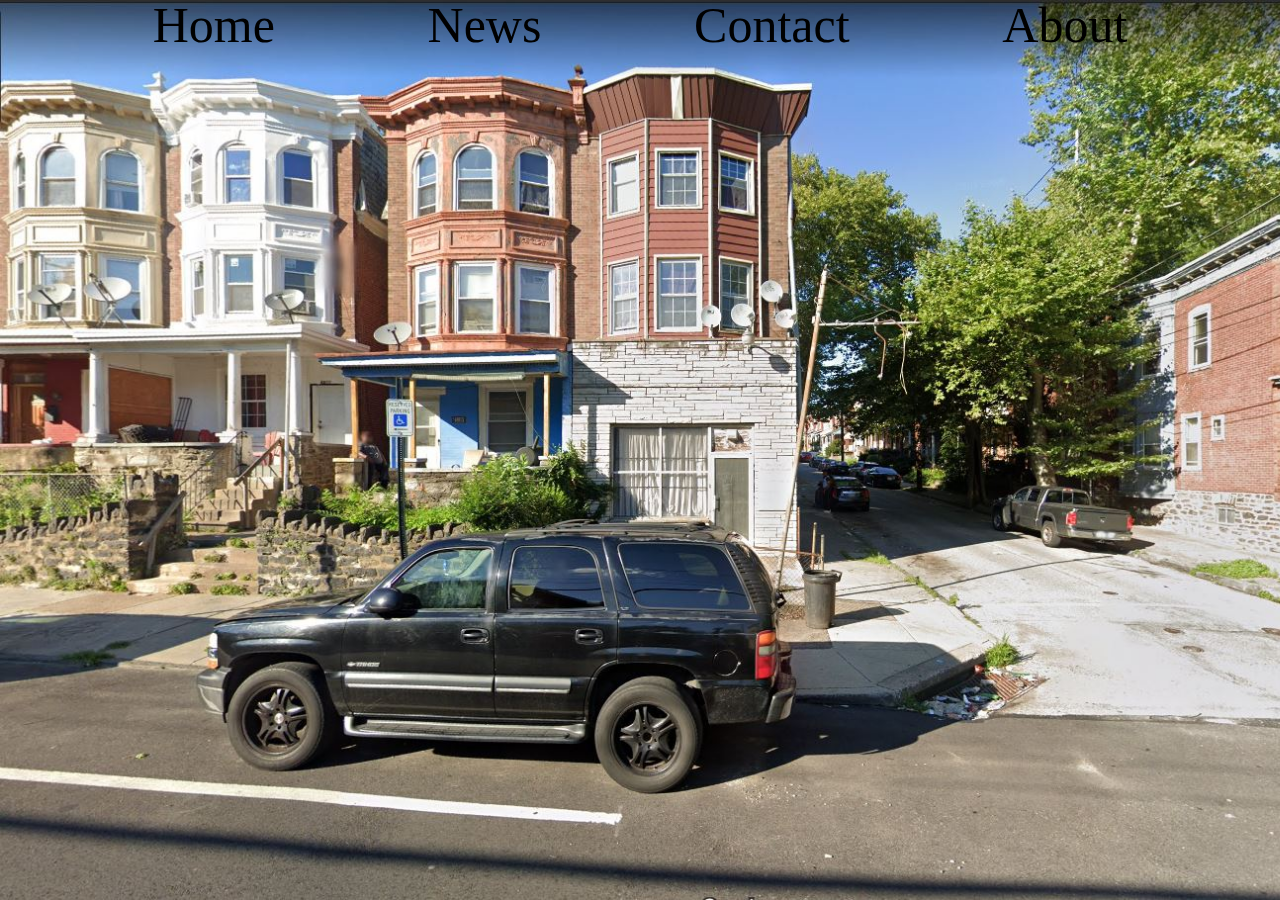
==== index.html @ 8bd296ce "init" ====
<!DOCTYPE html>
<html lang="en">
<head>
    <meta charset="UTF-8">
    <meta name="viewport" content="width=device-width, initial-scale=1.0">
    <title>Document</title>
    <link rel="stylesheet" type="text/css" href="reset.css">
    <link rel="stylesheet" type="text/css" href="index.css">
</head>
<body id='#'>
    <div class='main'>
        <ul class="nav">
            <li class="nav=item"><a href="default.asp">Home</a></li>
            <li class="nav=item"><a href="news.asp">News</a></li>
            <li class="nav=item"><a href="contact.asp">Contact</a></li>
            <li class="nav=item"><a href="about.asp">About</a></li>
          </ul>


    </div>
</body>
</html>
---- index.css ----
body{
    width: 100vw;
    height: 100vh;
    background-image: url('/chu.JPG');
    background-size: cover;
}

.main{
    width: 100vw;
    height: 100vh;
    background-image: url('/chu.JPG');
    background-size: cover;
}

.nav{
    display: flex;
    flex-direction: row;
    width: 100vw;
    font-size: 50px;
    color: black;
    justify-content: space-evenly;
}

.nav a{
    text-decoration: none;
    color: black;
}

.nav-item{

}
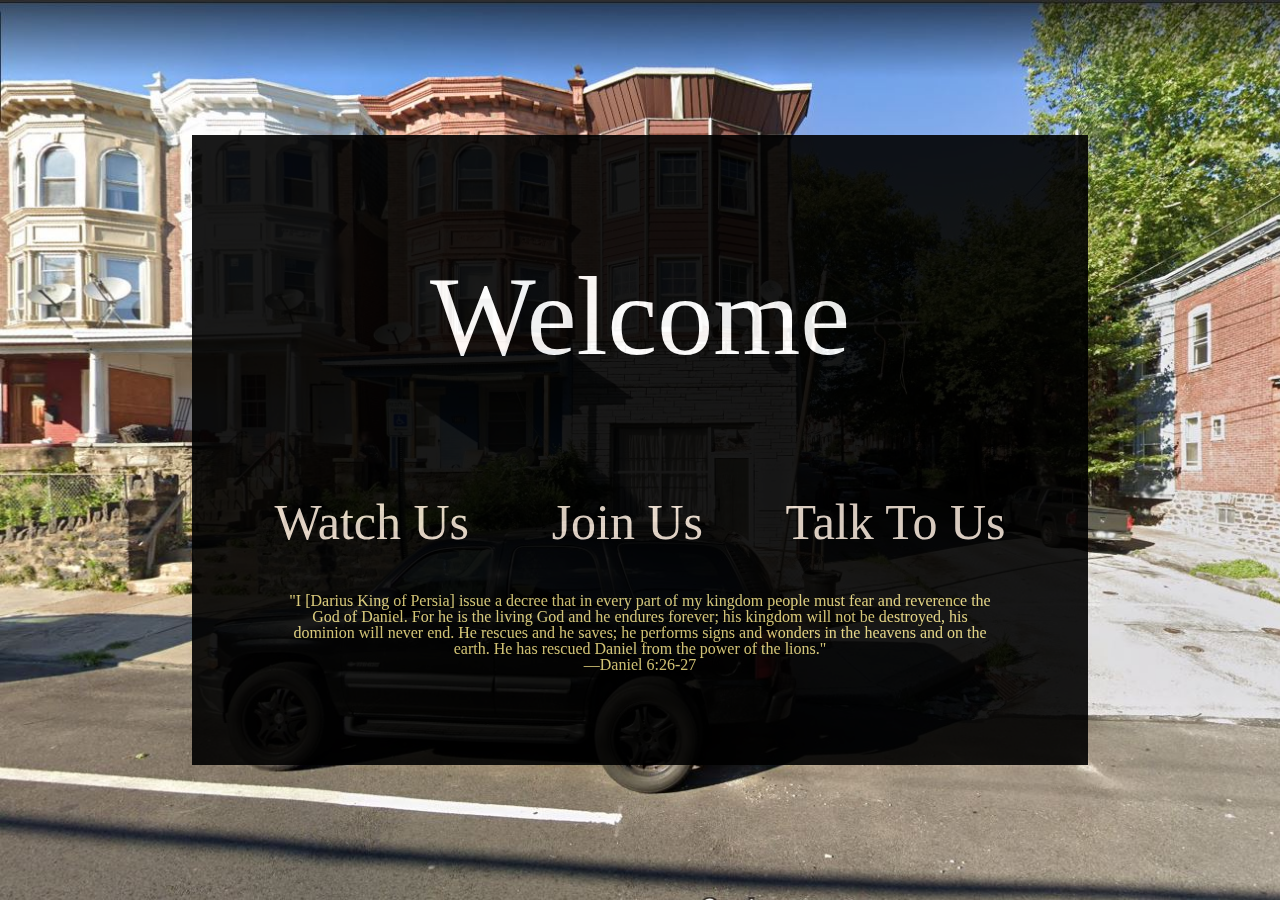
==== commit 813a9639: "adding pages" ====
--- a/index.html
+++ b/index.html
@@ -8,13 +8,21 @@
     <link rel="stylesheet" type="text/css" href="index.css">
 </head>
 <body id='#'>
-    <div class='main'>
-        <ul class="nav">
-            <li class="nav=item"><a href="default.asp">Home</a></li>
-            <li class="nav=item"><a href="news.asp">News</a></li>
-            <li class="nav=item"><a href="contact.asp">Contact</a></li>
-            <li class="nav=item"><a href="about.asp">About</a></li>
+    <div class='main-landing'>
+        <div class="jumbotron">
+            <h1 class="text">Welcome</h1>
+        </div>
+        <ul class="nav nav-landing">
+            <li class="nav=item"><a href="./watch.html">Watch Us</a></li>
+            <li class="nav=item"><a href="./location.html">Join Us</a></li>
+            <li class="nav=item"><a href="./about.html">Talk To Us</a></li>
+            <!-- <li class="nav=item"><a href="#">Help Us</a></li> -->
           </ul>
+
+          <div class="vod">
+            <p class="text">"I [Darius King of Persia] issue a decree that in every part of my kingdom people must fear and reverence the God of Daniel. For he is the living God and he endures forever; his kingdom will not be destroyed, his dominion will never end. He rescues and he saves; he performs signs and wonders in the heavens and on the earth. He has rescued Daniel from the power of the lions."</p>
+            <h3 class="passage">—Daniel 6:26-27</h  3>
+          </div>
 
 
     </div>
--- a/index.css
+++ b/index.css
@@ -3,29 +3,63 @@
     height: 100vh;
     background-image: url('/chu.JPG');
     background-size: cover;
+    filter: grayscale(60%);
+    display: flex;
+    justify-content: center;
+    align-items: center;
 }
 
-.main{
-    width: 100vw;
-    height: 100vh;
-    background-image: url('/chu.JPG');
-    background-size: cover;
+
+.main-landing{
+    width: 70vw;
+    height: 70vh;
+    /* background-image: url('/chu.JPG');
+    background-size: cover; */
+    background: black;
+    opacity: .9;
+    background-size: 5px;
+    display: flex;
+    justify-content: space-evenly;
+    flex-direction: column;
+    align-items: center;
 }
 
+.jumbotron{
+    width: 100%;
+    height: 30vh;
+    display: flex;
+    justify-content: center;
+    align-items: center;
+    font-size: 7rem;
+    color: white;
+    opacity: 1;
+    text-decoration: double;
+    text-decoration-thickness: 90%;
+    text-decoration-color: black;
+}
 .nav{
     display: flex;
     flex-direction: row;
-    width: 100vw;
+    width: 70vw;
     font-size: 50px;
     color: black;
     justify-content: space-evenly;
+    background: black
+    opacity: 1;
 }
 
 .nav a{
     text-decoration: none;
-    color: black;
+    color: peachpuff;
 }
 
-.nav-item{
+/* .nav-item{
 
-}+} */
+
+.vod{
+    color: gold;
+    height: 20%;
+    width: 80%;
+    text-align: center;
+}
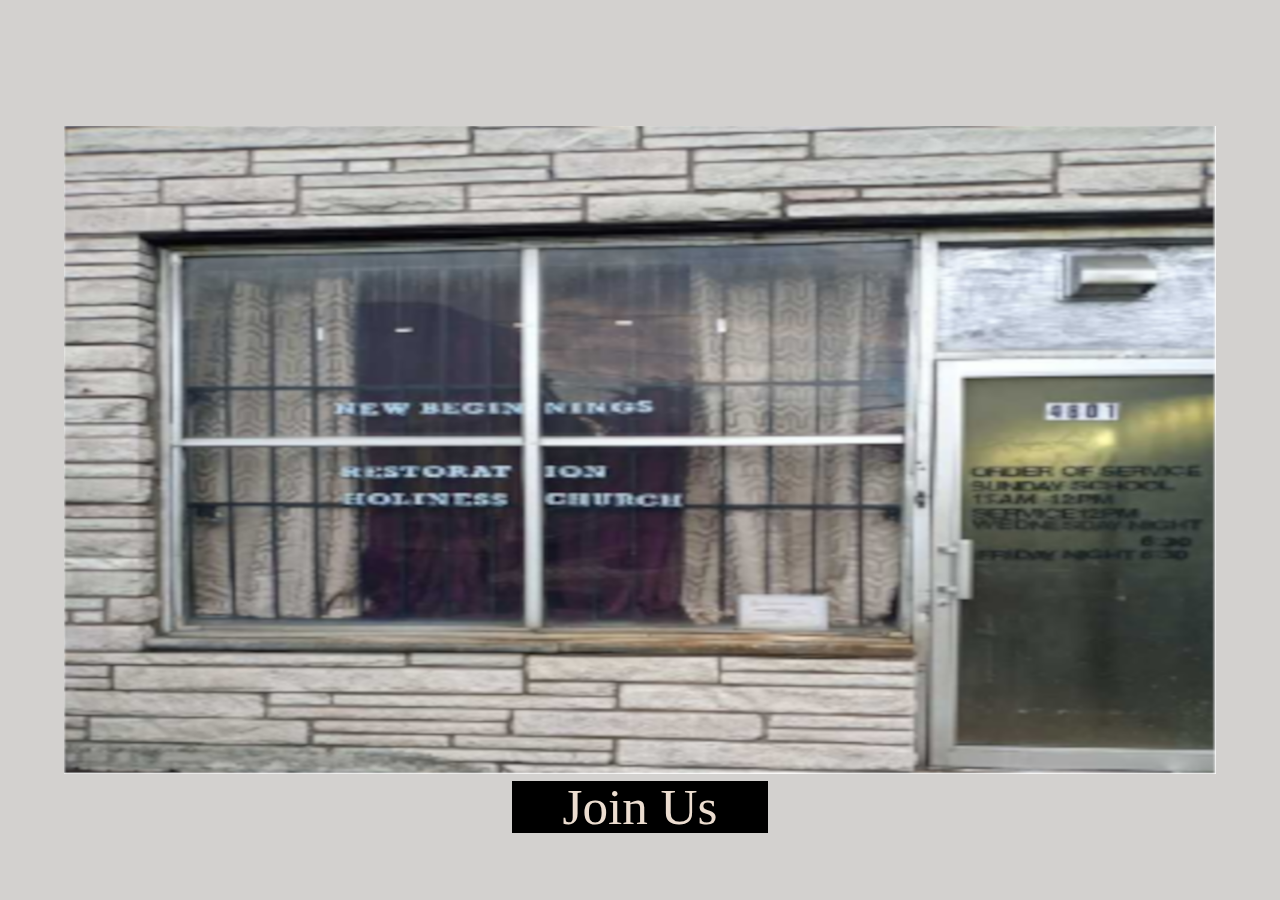
==== commit 5e987fc7: "multi page responsiveness" ====
--- a/index.html
+++ b/index.html
@@ -6,23 +6,21 @@
     <title>Document</title>
     <link rel="stylesheet" type="text/css" href="reset.css">
     <link rel="stylesheet" type="text/css" href="index.css">
+    <!-- <link rel="stylesheet" type="text/css" href="home.css"> -->
 </head>
 <body id='#'>
     <div class='main-landing'>
-        <div class="jumbotron">
+        <!-- <div class="jumbotron">
             <h1 class="text">Welcome</h1>
-        </div>
+        </div> -->
         <ul class="nav nav-landing">
-            <li class="nav=item"><a href="./watch.html">Watch Us</a></li>
-            <li class="nav=item"><a href="./location.html">Join Us</a></li>
-            <li class="nav=item"><a href="./about.html">Talk To Us</a></li>
+            <!-- <li class="nav=item"><a href="./watch.html">Watch Us</a></li> -->
+            <li class="nav=item"><a href="./home.html">Join Us</a></li>
+            <!-- <li class="nav=item"><a href="./about.html">Talk To Us</a></li> -->
             <!-- <li class="nav=item"><a href="#">Help Us</a></li> -->
           </ul>
 
-          <div class="vod">
-            <p class="text">"I [Darius King of Persia] issue a decree that in every part of my kingdom people must fear and reverence the God of Daniel. For he is the living God and he endures forever; his kingdom will not be destroyed, his dominion will never end. He rescues and he saves; he performs signs and wonders in the heavens and on the earth. He has rescued Daniel from the power of the lions."</p>
-            <h3 class="passage">—Daniel 6:26-27</h  3>
-          </div>
+         
 
 
     </div>
--- a/index.css
+++ b/index.css
@@ -1,51 +1,57 @@
 body{
     width: 100vw;
     height: 100vh;
-    background-image: url('/chu.JPG');
-    background-size: cover;
+    background-image: url('./c2.png');
+    /* background-size: 100vw 100vh; */
+    /* background-size: contain; */
+    background-position: center;
+    background-size: 90%;
+    background-repeat: no-repeat;
+    background-color: rgb(211, 209, 207);
+    /* background: center; */
     filter: grayscale(60%);
     display: flex;
+    flex-direction: column;
     justify-content: center;
     align-items: center;
 }
 
-
 .main-landing{
     width: 70vw;
-    height: 70vh;
-    /* background-image: url('/chu.JPG');
-    background-size: cover; */
-    background: black;
-    opacity: .9;
-    background-size: 5px;
+    height: 85%;
+
     display: flex;
-    justify-content: space-evenly;
+    justify-content: flex-end;
     flex-direction: column;
     align-items: center;
 }
 
 .jumbotron{
     width: 100%;
-    height: 30vh;
+    height: 55vh;
     display: flex;
-    justify-content: center;
+    flex-direction: column;
+    justify-content: flex-start;
     align-items: center;
-    font-size: 7rem;
+    font-size: 10vw;
     color: white;
     opacity: 1;
     text-decoration: double;
     text-decoration-thickness: 90%;
     text-decoration-color: black;
+    background: b;
 }
 .nav{
     display: flex;
     flex-direction: row;
-    width: 70vw;
-    font-size: 50px;
+    width: 20vw;
+    /* height: 20vh; */
+    font-size: 4vw;
     color: black;
     justify-content: space-evenly;
-    background: black
+    background: black;
     opacity: 1;
+    text-align: center;
 }
 
 .nav a{
@@ -59,7 +65,11 @@
 
 .vod{
     color: gold;
-    height: 20%;
+    /* height: 40vh; */
     width: 80%;
+    font-size: 2.2vh;
     text-align: center;
 }
+
+
+
--- a/home.css
+++ b/home.css
@@ -0,0 +1,71 @@
+body{
+   
+
+    /* background: black; */
+    /* opacity: 0; */
+    /* background-size: contain; */
+    /* background-size; */   
+    justify-content: initial; 
+}
+
+.banner{
+    width: 100vw;
+    height: 25vh;
+    background-image: url('./c.png');
+    background-size: cover;
+    background-repeat: no-repeat;
+    background-position: bottom;
+    background-position-y: -130px;
+    justify-content: flex-start;
+
+}
+
+.nav{
+    display: flex;
+    flex-direction: row;
+    /* width: 70vw; */
+    height: 10vh;
+    /* color: black; */
+    justify-content: space-evenly;
+    align-items: center;
+    background: rgb(85, 68, 52);
+    opacity: 1;
+}
+
+.nav-title{
+    text-align: center;
+    font-size: 5vw;
+    height: 100%;
+    display: flex;
+    align-items: center;
+    justify-content: center;
+    color: rgb(250, 250, 250);
+    border-right: 2px solid gold;
+    /* border-left: 2px solid gold; */
+    width: 48%
+}
+
+.nav-links{
+    font-size: 5vw;
+    display: flex;
+    flex-direction: row;
+    justify-content: space-evenly;
+    width: 50%;
+}
+.nav-links a{
+    text-decoration: none;
+    color: peachpuff;
+}
+
+.main-home{
+    width: 70vw;
+    height: 100%;
+
+    display: flex;
+    justify-content: space-evenly;
+    flex-direction: column;
+    align-items: center;
+}
+
+
+/* @media */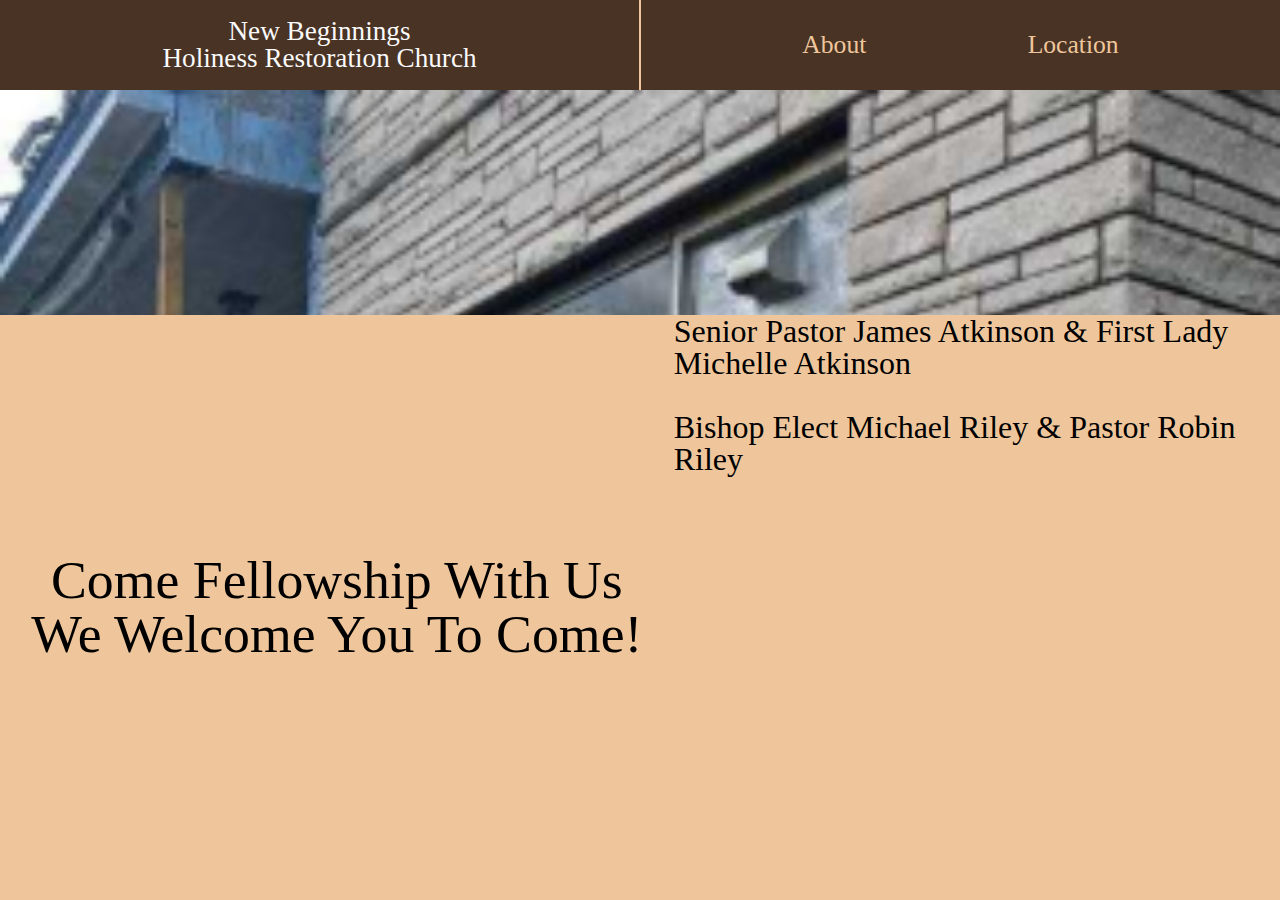
==== commit 74f1bc17: "init" ====
--- a/index.html
+++ b/index.html
@@ -5,20 +5,86 @@
     <meta name="viewport" content="width=device-width, initial-scale=1.0">
     <title>Document</title>
     <link rel="stylesheet" type="text/css" href="reset.css">
-    <link rel="stylesheet" type="text/css" href="index.css">
-    <!-- <link rel="stylesheet" type="text/css" href="home.css"> -->
+    <!-- <link rel="stylesheet" type="text/css" href="index.css"> -->
+    <link rel="stylesheet" type="text/css" href="./index.css">
 </head>
 <body id='#'>
-    <div class='main-landing'>
-        <!-- <div class="jumbotron">
-            <h1 class="text">Welcome</h1>
-        </div> -->
-        <ul class="nav nav-landing">
-            <!-- <li class="nav=item"><a href="./watch.html">Watch Us</a></li> -->
-            <li class="nav=item"><a href="./home.html">Join Us</a></li>
-            <!-- <li class="nav=item"><a href="./about.html">Talk To Us</a></li> -->
-            <!-- <li class="nav=item"><a href="#">Help Us</a></li> -->
-          </ul>
+  <div class="nav">
+      <h3 class="nav-title">New Beginnings <br/> Holiness Restoration Church</h3>
+  <ul class="nav-links">
+      <li class="nav-item"><a href="./about.html">About</a></li>
+      <!-- <li class="nav-item"><a href="./watch.html">Stream</a></li> -->
+      <!-- <li class="nav=item"><a href="./home.html">Join Us</a></li> -->
+      <li class="nav-item"><a href="./location.html">Location</a></li>
+    </ul>
+  </div>
+    <div class="main">
+
+        <div class="banner">
+            
+        </div>
+        
+        <div class='main-home'>     
+        
+             
+      
+          <div class="vod">
+            <!-- <iframe width="560" height="315" src="https://www.youtube.com/embed/zFEevOAZ7CI" frameborder="0" allow="accelerometer; autoplay; encrypted-media; gyroscope; picture-in-picture" allowfullscreen></iframe> -->
+            <div id="vidlive-embed-2793"></div><script src="https://www.vidlive.co/embed/2793/embed.js"></script>
+          </div>
+            <div class="main-text">
+                 <!-- <p class="address">4801 Greene St</p> -->
+                 
+                <!-- <div class="vod">
+                    <iframe class='main-map' src="https://www.google.com/maps/embed?pb=!1m18!1m12!1m3!1d3055.2115325645436!2d-75.16494658415806!3d40.026056379412495!2m3!1f0!2f0!3f0!3m2!1i1024!2i768!4f13.1!3m3!1m2!1s0x89c6b8245b992d97%3A0x3e9aea946d27edf2!2s4801%20Greene%20St%2C%20Philadelphia%2C%20PA%2019144!5e0!3m2!1sen!2sus!4v1593304542032!5m2!1sen!2sus" width="0" height="0" frameborder="0" style="border:0;" allowfullscreen="" aria-hidden="false" tabindex="0"></iframe>
+                  </div> -->
+                  <div class="main-title">
+                  <h1 class="title-text">
+                    <!-- New Beginning </br>
+                    Restoration Holiness Church -->
+                    Come Fellowship With Us </br>
+                    We Welcome You To Come!
+                  </h1>
+                </div>
+              </div>
+              <div class="main-footer">
+                Senior Pastor James Atkinson & First Lady Michelle Atkinson
+              </br>
+            </br>
+              Bishop Elect Michael Riley & Pastor Robin Riley
+              </div>
+      
+              </div>
+                  <!--  <div class="main-info">
+                   </div> -->
+                    <!-- <div class="text">
+                      <ul class='text-hours'>
+                        <div class='main-sub'>
+                          <h2 class='sub-one'>
+                            Services Day and Time
+                           
+                          </h2>
+                        </div>
+                      <li class="hours-item">Sunday School 11AM-12PM</li>
+                      <li class="hours-item">Sunday Service 12PM</li>
+                      <li class="hours-item">Friday Night Service 6:30PM</li>
+                    </ul>
+                    
+                  </div> -->
+  
+                <!-- </div>
+                    <div class="main-footer">
+                      Senior Pastor James Atkinson & First Lady Michelle Atkinson
+                    </br>
+                  </br>
+                    Bishop Elect Michael Riley & Pastor Robin Riley
+                    </div>
+            
+                    <div class="vod">
+                      <iframe width="560" height="315" src="https://www.youtube.com/embed/zFEevOAZ7CI" frameborder="0" allow="accelerometer; autoplay; encrypted-media; gyroscope; picture-in-picture" allowfullscreen></iframe>
+                    </div> -->
+    </div>
+
 
          
 
--- a/index.css
+++ b/index.css
@@ -1,75 +1,369 @@
 body{
+   
+
+    /* background: black; */
+    /* opacity: 0; */
+    /* background-size: contain; */
+    /* background-size; */   
+    justify-content: initial; 
+    font-family: "Palatino Linotype", "Book Antiqua", Palatino, serif;
+}
+
+.banner{
     width: 100vw;
-    height: 100vh;
-    background-image: url('./c2.png');
-    /* background-size: 100vw 100vh; */
-    /* background-size: contain; */
-    background-position: center;
-    background-size: 90%;
+    height: 25vh;
+    background-image: url('./c.png');
+    background-size: cover;
     background-repeat: no-repeat;
-    background-color: rgb(211, 209, 207);
-    /* background: center; */
-    filter: grayscale(60%);
+    background-position: bottom;
+    background-position-y: -130px;
+    justify-content: flex-start;
+
+}
+
+.nav{
+    display: flex;
+    flex-direction: row;
+    width: 100vw;
+    height: 10vh;
+    /* color: black; */
+    justify-content: space-evenly;
+    align-items: center;
+    background: #493324;
+    opacity: 1;
+    /* font-family: Georgia, serif; */
+}
+
+.nav-title{
+    text-align: center;
+    font-size: 1.4em;
+    height: 100%;
+    display: flex;
+    align-items: center;
+    justify-content: center;
+    color: rgb(250, 250, 250);
+    border-right: 2px solid 			#efc69b;
+    /* border-left: 2px solid gold; */
+    width: 50%;
+    /* width: 48vw; */
+}
+
+.nav-links{
+    font-size: 1.3em;
+    display: flex;
+    flex-direction: row;
+    justify-content: space-evenly;
+    width: 50vw;
+}
+.nav-links a{
+    text-decoration: none;
+    color: 	#efc69b;
+}
+
+.main-info{
+  width: 100%;
+  height: 60%;
+  display: flex;
+  flex-direction: column;
+  justify-content: space-between;
+  align-items: center;
+}
+
+.main-home{
+    /* width: 90%; */
+    height: 65vh;
+    background: 		#efc69b;
+    display: flex;
+    align-items: flex-start;
+    /* flex-direction: column; */
+
+    /* display: flex; */
+    /* justify-content: space-evenly; */
+    
+    /* flex-direction: column; */
+    /* background: gray; */
+    /* align-items: center; */
+}
+
+.main-title{
+  font-size: .9em;
+}
+
+.main-text{
     display: flex;
     flex-direction: column;
-    justify-content: center;
-    align-items: center;
-}
-
-.main-landing{
-    width: 70vw;
-    height: 85%;
-
-    display: flex;
-    justify-content: flex-end;
+    justify-content: space-evenly;
+    height: 65vh;    
+    width: 100%;
+    align-items: center;
+    text-align: center;
+    font-size: 7vw;
+    /* background: rgb(73, 73, 73); */
+
+}
+
+.text{
+  display: flex;
+  flex-direction: column;
+  justify-content: space-evenly;
+  width: 100%;
+  height: 20vh;
+}
+
+.text-hours{
+  flex: inherit;
+  display: flex;
+  flex-direction: column;
+  align-items: center;
+  justify-content: space-evenly;
+  color: white;
+  width:100%;
+  font-size: .6em;
+  height: 100%;
+  /* background-color: #473144; */
+  /* height: 30%; */
+}
+
+.main-footer{
+  font-size: .9em;
+  width: 90%;
+  
+  /* height: 50%; */
+}
+
+@media screen and (min-width: 500px){
+  .banner{
+    background-position-y: -250px;
+  }
+  .nav-title{
+    font-size: 1.7em;
+  }
+  .nav-links{
+    font-size: 1.6em;
+  }
+  /* .main-title{
+    font-size: 3rem;
+  } */
+  .text{
+    height: 25vh;
+  }
+  /* .text-hours{
+    display: flex;
+    justify-content: space-around;
+    font-size: 4vw;
+    height: 90%;
+  } */
+  .main-footer{
+    width: 90%;
+    font-size: 3.6vw;
+  }
+}
+
+@media screen and (min-width: 900px){
+  .banner{
+    background-position-y: -250px;
+  }
+  .nav-title{
+    /* font-size: 3.8vw; */
+  }
+  .nav-links{
+    /* font-size: 3.2vw; */
+  }
+  /* .main-title{
+    font-size: 3rem;
+  } */
+  .text{
+    height: 25vh;
+  }
+  /* .text-hours{
+    display: flex;
+    justify-content: space-around;
+    font-size: 2rem;
+    height: 90%;
+  } */
+  .main-footer{
+    /* width: 70%; */
+    font-size: 3vw;
+  }
+}
+
+@media screen and (min-width: 1000px){
+  .nav-title{
+    /* font-size: 2.5vw; */
+  }
+  .nav-links{
+    /* font-size: 2vw; */
+  }
+  .main-title{
+    font-size:.6em;
+  }
+  .text-hours{
+    font-size: .4em;
+  }
+  .main-footer{
+    font-size: 2.5vw;
+  }
+
+}
+@media screen and (min-width: 1500px){
+  .nav-title{
+    font-size: 2em;
+    /* font-family: Georgia, serif; */
+  }
+  .nav-links{
+    font-size: 1.8em;
+    text-decoration: underline;
+    /* font-family: Georgia, serif; */
+  }
+  .nav-links a:hover{
+    /* font-size: 3em;
+    text-decoration: underline;
+    font-family: Georgia, serif; */
+    color: #af1b3f;
+  }
+
+  .main{
+    display: flex;
     flex-direction: column;
-    align-items: center;
-}
-
-.jumbotron{
-    width: 100%;
-    height: 55vh;
-    display: flex;
+    font-family: "Palatino Linotype", "Book Antiqua", Palatino, serif;
+  }
+
+  .banner{
+    background-position-y: -1000px;
+    height: 40vh;
+  }
+  .main-home{
     flex-direction: column;
-    justify-content: flex-start;
-    align-items: center;
-    font-size: 10vw;
-    color: white;
-    opacity: 1;
-    text-decoration: double;
-    text-decoration-thickness: 90%;
-    text-decoration-color: black;
-    background: b;
-}
-.nav{
-    display: flex;
-    flex-direction: row;
-    width: 20vw;
+    width: initial;
+    align-items: flex-start;
+    justify-content: space-evenly;
+    flex-wrap: wrap;
+    height: 50vh;
+    background: 	#493324;
+    /* align-items: ; */
+    /* justify-content: flex-start; */
     /* height: 20vh; */
-    font-size: 4vw;
-    color: black;
-    justify-content: space-evenly;
-    background: black;
-    opacity: 1;
+  }
+  .main-text{
+    /* flex-direction: row; */
+    height: 50%;
+    width: 50%;
+    color: #493324;
+    background-color: #efc69b;
+
+  }
+  .main-title{
+    font-size:.4em;
+    width: 80%;
+    color: #493324;
+    background-color: #efc69b;
+    /* color: #efc69b; */
+  }
+  .main-info{width: 50%; 
+    height: 50%;
+  }
+  .text-hours{
+    font-size: 1.55em;
+    /* color: #efc69b; */
+  }
+  .text{height: 100%;}
+  .main-footer{
+    color: #efc69b;
+    /* color-color: rgb(85, 68, 52); */
+    display: flex;
+    align-items: center;
+    width: 50%;
+    height: 50%;
     text-align: center;
-}
-
-.nav a{
+    justify-content: center;
+    font-size: 2em;
+    color: #493324;
+    background-color: #efc69b;
+  }
+  .vod{
+    width: 50%;
+    height: 100%;
+    display: flex;
+    justify-content: center;
+    align-items: center;
+  }
+
+  iframe{
+    width: 75%;
+    height: 75%;
+  }
+
+}
+
+/* .vod iframe{
+    width: 85%;
+    height: 100%
+}
+
+.main-map{
+    height: 100%;
+    width: 10%;
+} */
+
+
+/* header {
+    display: flex;
+    align-items: center;
+    font-size: calc(16px + (26 - 16) * ((100vw - 300px) / (1600 - 300)));
+    justify-content: center;
+    margin-bottom: 2em;
+    background: #000;
+    color: #fff;
+    min-height: 10vh;
+    text-align: center;
+  }
+  
+  ul {
+    display: grid;
+    grid-template-columns: repeat(7, 1fr);
+    grid-gap: 1em;
+    margin: 0 auto;
+    max-width: 64em;
+    padding: 0;
+  }
+  
+  li {
+    display: flex;
+    align-items: center;
+    justify-content: center;
+    list-style: none;
+    margin-left: 0;
+    font-size: calc(16px + (21 - 16) * ((100vw - 300px) / (1600 - 300)));
+  }
+  
+  ul.weekdays {
+    margin-bottom: 1em;
+  }
+  
+  ul.weekdays li {
+    height: 4vw;
+  }
+  
+  ul.day-grid li {
+    background-color: #eaeaea;
+    border: 1px solid #eaeaea;
+    height: 12vw;
+    max-height: 125px;
+  }
+  
+  ul.weekdays abbr[title] {
+    border: none;
+    font-weight: 800;
     text-decoration: none;
-    color: peachpuff;
-}
-
-/* .nav-item{
-
-} */
-
-.vod{
-    color: gold;
-    /* height: 40vh; */
-    width: 80%;
-    font-size: 2.2vh;
-    text-align: center;
-}
-
-
-
+  }
+  
+  ul.day-grid li:nth-child(1),
+  ul.day-grid li:nth-child(2),
+  ul.day-grid li:nth-child(3),
+  ul.day-grid li:nth-child(34),
+  ul.day-grid li:nth-child(35) {
+    background-color: #fff;
+  }
+
+   */
+  
--- a/index.css
+++ b/index.css
@@ -1,75 +1,369 @@
 body{
+   
+
+    /* background: black; */
+    /* opacity: 0; */
+    /* background-size: contain; */
+    /* background-size; */   
+    justify-content: initial; 
+    font-family: "Palatino Linotype", "Book Antiqua", Palatino, serif;
+}
+
+.banner{
     width: 100vw;
-    height: 100vh;
-    background-image: url('./c2.png');
-    /* background-size: 100vw 100vh; */
-    /* background-size: contain; */
-    background-position: center;
-    background-size: 90%;
+    height: 25vh;
+    background-image: url('./c.png');
+    background-size: cover;
     background-repeat: no-repeat;
-    background-color: rgb(211, 209, 207);
-    /* background: center; */
-    filter: grayscale(60%);
+    background-position: bottom;
+    background-position-y: -130px;
+    justify-content: flex-start;
+
+}
+
+.nav{
+    display: flex;
+    flex-direction: row;
+    width: 100vw;
+    height: 10vh;
+    /* color: black; */
+    justify-content: space-evenly;
+    align-items: center;
+    background: #493324;
+    opacity: 1;
+    /* font-family: Georgia, serif; */
+}
+
+.nav-title{
+    text-align: center;
+    font-size: 1.4em;
+    height: 100%;
+    display: flex;
+    align-items: center;
+    justify-content: center;
+    color: rgb(250, 250, 250);
+    border-right: 2px solid 			#efc69b;
+    /* border-left: 2px solid gold; */
+    width: 50%;
+    /* width: 48vw; */
+}
+
+.nav-links{
+    font-size: 1.3em;
+    display: flex;
+    flex-direction: row;
+    justify-content: space-evenly;
+    width: 50vw;
+}
+.nav-links a{
+    text-decoration: none;
+    color: 	#efc69b;
+}
+
+.main-info{
+  width: 100%;
+  height: 60%;
+  display: flex;
+  flex-direction: column;
+  justify-content: space-between;
+  align-items: center;
+}
+
+.main-home{
+    /* width: 90%; */
+    height: 65vh;
+    background: 		#efc69b;
+    display: flex;
+    align-items: flex-start;
+    /* flex-direction: column; */
+
+    /* display: flex; */
+    /* justify-content: space-evenly; */
+    
+    /* flex-direction: column; */
+    /* background: gray; */
+    /* align-items: center; */
+}
+
+.main-title{
+  font-size: .9em;
+}
+
+.main-text{
     display: flex;
     flex-direction: column;
-    justify-content: center;
-    align-items: center;
-}
-
-.main-landing{
-    width: 70vw;
-    height: 85%;
-
-    display: flex;
-    justify-content: flex-end;
+    justify-content: space-evenly;
+    height: 65vh;    
+    width: 100%;
+    align-items: center;
+    text-align: center;
+    font-size: 7vw;
+    /* background: rgb(73, 73, 73); */
+
+}
+
+.text{
+  display: flex;
+  flex-direction: column;
+  justify-content: space-evenly;
+  width: 100%;
+  height: 20vh;
+}
+
+.text-hours{
+  flex: inherit;
+  display: flex;
+  flex-direction: column;
+  align-items: center;
+  justify-content: space-evenly;
+  color: white;
+  width:100%;
+  font-size: .6em;
+  height: 100%;
+  /* background-color: #473144; */
+  /* height: 30%; */
+}
+
+.main-footer{
+  font-size: .9em;
+  width: 90%;
+  
+  /* height: 50%; */
+}
+
+@media screen and (min-width: 500px){
+  .banner{
+    background-position-y: -250px;
+  }
+  .nav-title{
+    font-size: 1.7em;
+  }
+  .nav-links{
+    font-size: 1.6em;
+  }
+  /* .main-title{
+    font-size: 3rem;
+  } */
+  .text{
+    height: 25vh;
+  }
+  /* .text-hours{
+    display: flex;
+    justify-content: space-around;
+    font-size: 4vw;
+    height: 90%;
+  } */
+  .main-footer{
+    width: 90%;
+    font-size: 3.6vw;
+  }
+}
+
+@media screen and (min-width: 900px){
+  .banner{
+    background-position-y: -250px;
+  }
+  .nav-title{
+    /* font-size: 3.8vw; */
+  }
+  .nav-links{
+    /* font-size: 3.2vw; */
+  }
+  /* .main-title{
+    font-size: 3rem;
+  } */
+  .text{
+    height: 25vh;
+  }
+  /* .text-hours{
+    display: flex;
+    justify-content: space-around;
+    font-size: 2rem;
+    height: 90%;
+  } */
+  .main-footer{
+    /* width: 70%; */
+    font-size: 3vw;
+  }
+}
+
+@media screen and (min-width: 1000px){
+  .nav-title{
+    /* font-size: 2.5vw; */
+  }
+  .nav-links{
+    /* font-size: 2vw; */
+  }
+  .main-title{
+    font-size:.6em;
+  }
+  .text-hours{
+    font-size: .4em;
+  }
+  .main-footer{
+    font-size: 2.5vw;
+  }
+
+}
+@media screen and (min-width: 1500px){
+  .nav-title{
+    font-size: 2em;
+    /* font-family: Georgia, serif; */
+  }
+  .nav-links{
+    font-size: 1.8em;
+    text-decoration: underline;
+    /* font-family: Georgia, serif; */
+  }
+  .nav-links a:hover{
+    /* font-size: 3em;
+    text-decoration: underline;
+    font-family: Georgia, serif; */
+    color: #af1b3f;
+  }
+
+  .main{
+    display: flex;
     flex-direction: column;
-    align-items: center;
-}
-
-.jumbotron{
-    width: 100%;
-    height: 55vh;
-    display: flex;
+    font-family: "Palatino Linotype", "Book Antiqua", Palatino, serif;
+  }
+
+  .banner{
+    background-position-y: -1000px;
+    height: 40vh;
+  }
+  .main-home{
     flex-direction: column;
-    justify-content: flex-start;
-    align-items: center;
-    font-size: 10vw;
-    color: white;
-    opacity: 1;
-    text-decoration: double;
-    text-decoration-thickness: 90%;
-    text-decoration-color: black;
-    background: b;
-}
-.nav{
-    display: flex;
-    flex-direction: row;
-    width: 20vw;
+    width: initial;
+    align-items: flex-start;
+    justify-content: space-evenly;
+    flex-wrap: wrap;
+    height: 50vh;
+    background: 	#493324;
+    /* align-items: ; */
+    /* justify-content: flex-start; */
     /* height: 20vh; */
-    font-size: 4vw;
-    color: black;
-    justify-content: space-evenly;
-    background: black;
-    opacity: 1;
+  }
+  .main-text{
+    /* flex-direction: row; */
+    height: 50%;
+    width: 50%;
+    color: #493324;
+    background-color: #efc69b;
+
+  }
+  .main-title{
+    font-size:.4em;
+    width: 80%;
+    color: #493324;
+    background-color: #efc69b;
+    /* color: #efc69b; */
+  }
+  .main-info{width: 50%; 
+    height: 50%;
+  }
+  .text-hours{
+    font-size: 1.55em;
+    /* color: #efc69b; */
+  }
+  .text{height: 100%;}
+  .main-footer{
+    color: #efc69b;
+    /* color-color: rgb(85, 68, 52); */
+    display: flex;
+    align-items: center;
+    width: 50%;
+    height: 50%;
     text-align: center;
-}
-
-.nav a{
+    justify-content: center;
+    font-size: 2em;
+    color: #493324;
+    background-color: #efc69b;
+  }
+  .vod{
+    width: 50%;
+    height: 100%;
+    display: flex;
+    justify-content: center;
+    align-items: center;
+  }
+
+  iframe{
+    width: 75%;
+    height: 75%;
+  }
+
+}
+
+/* .vod iframe{
+    width: 85%;
+    height: 100%
+}
+
+.main-map{
+    height: 100%;
+    width: 10%;
+} */
+
+
+/* header {
+    display: flex;
+    align-items: center;
+    font-size: calc(16px + (26 - 16) * ((100vw - 300px) / (1600 - 300)));
+    justify-content: center;
+    margin-bottom: 2em;
+    background: #000;
+    color: #fff;
+    min-height: 10vh;
+    text-align: center;
+  }
+  
+  ul {
+    display: grid;
+    grid-template-columns: repeat(7, 1fr);
+    grid-gap: 1em;
+    margin: 0 auto;
+    max-width: 64em;
+    padding: 0;
+  }
+  
+  li {
+    display: flex;
+    align-items: center;
+    justify-content: center;
+    list-style: none;
+    margin-left: 0;
+    font-size: calc(16px + (21 - 16) * ((100vw - 300px) / (1600 - 300)));
+  }
+  
+  ul.weekdays {
+    margin-bottom: 1em;
+  }
+  
+  ul.weekdays li {
+    height: 4vw;
+  }
+  
+  ul.day-grid li {
+    background-color: #eaeaea;
+    border: 1px solid #eaeaea;
+    height: 12vw;
+    max-height: 125px;
+  }
+  
+  ul.weekdays abbr[title] {
+    border: none;
+    font-weight: 800;
     text-decoration: none;
-    color: peachpuff;
-}
-
-/* .nav-item{
-
-} */
-
-.vod{
-    color: gold;
-    /* height: 40vh; */
-    width: 80%;
-    font-size: 2.2vh;
-    text-align: center;
-}
-
-
-
+  }
+  
+  ul.day-grid li:nth-child(1),
+  ul.day-grid li:nth-child(2),
+  ul.day-grid li:nth-child(3),
+  ul.day-grid li:nth-child(34),
+  ul.day-grid li:nth-child(35) {
+    background-color: #fff;
+  }
+
+   */
+  
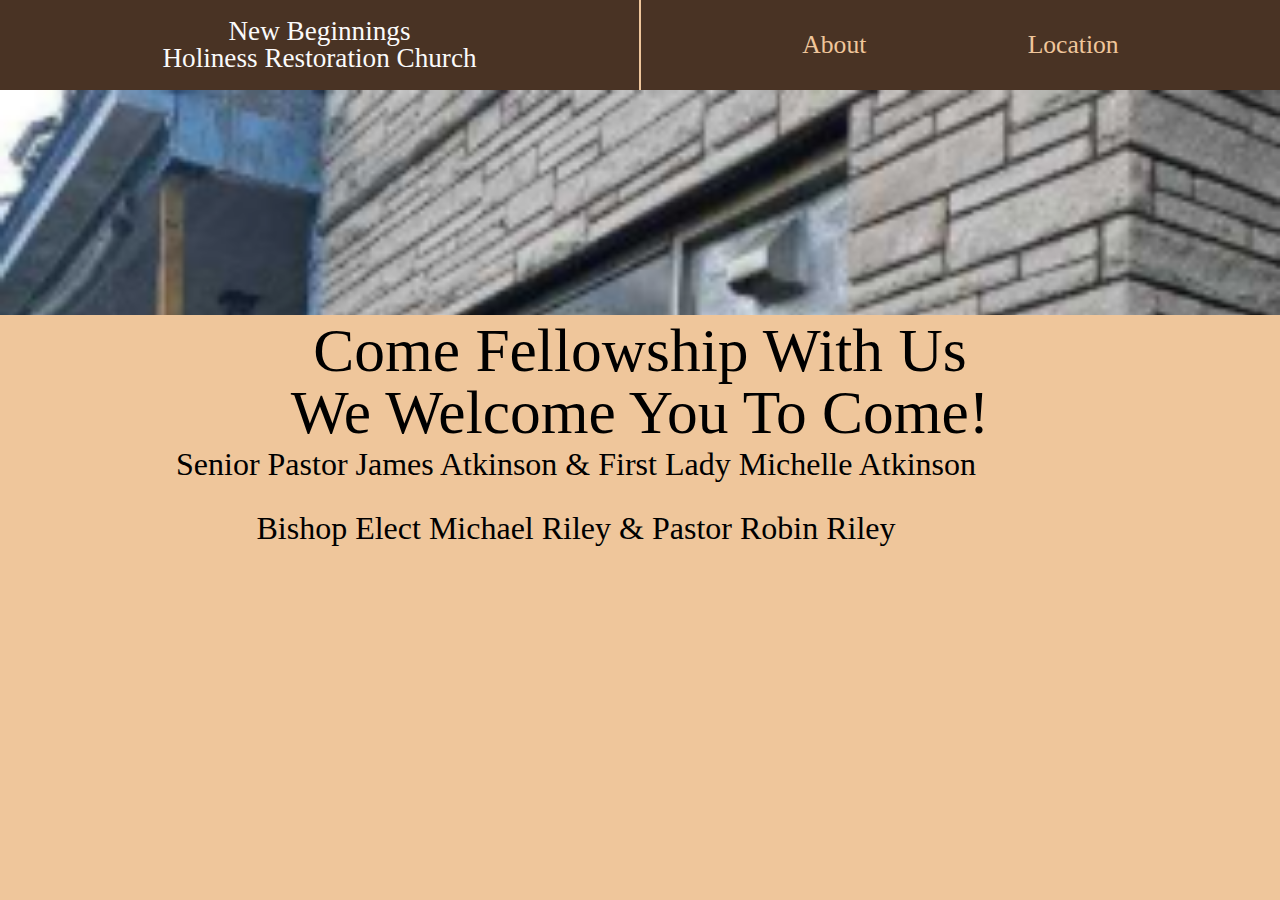
==== commit 8227633a: "init branch" ====
--- a/index.html
+++ b/index.html
@@ -28,9 +28,9 @@
         
              
       
-          <div class="vod">
-            <!-- <iframe width="560" height="315" src="https://www.youtube.com/embed/zFEevOAZ7CI" frameborder="0" allow="accelerometer; autoplay; encrypted-media; gyroscope; picture-in-picture" allowfullscreen></iframe> -->
-            <div id="vidlive-embed-2793"></div><script src="https://www.vidlive.co/embed/2793/embed.js"></script>
+          <div class="vod big-vod">
+            <iframe width="560" height="315" src="https://www.youtube.com/embed/zFEevOAZ7CI" frameborder="0" allow="accelerometer; autoplay; encrypted-media; gyroscope; picture-in-picture" allowfullscreen></iframe>
+            <!-- <div id="vidlive-embed-2793"></div><script src="https://www.vidlive.co/embed/2793/embed.js"></script> -->
           </div>
             <div class="main-text">
                  <!-- <p class="address">4801 Greene St</p> -->
@@ -52,6 +52,10 @@
               </br>
             </br>
               Bishop Elect Michael Riley & Pastor Robin Riley
+              </div>
+              <div class="vod mob-vod">
+                <iframe width="560" height="315" src="https://www.youtube.com/embed/zFEevOAZ7CI" frameborder="0" allow="accelerometer; autoplay; encrypted-media; gyroscope; picture-in-picture" allowfullscreen></iframe>
+                <!-- <div id="vidlive-embed-2793"></div><script src="https://www.vidlive.co/embed/2793/embed.js"></script> -->
               </div>
       
               </div>
--- a/index.css
+++ b/index.css
@@ -36,7 +36,7 @@
 
 .nav-title{
     text-align: center;
-    font-size: 1.4em;
+    font-size: .99em;
     height: 100%;
     display: flex;
     align-items: center;
@@ -49,7 +49,7 @@
 }
 
 .nav-links{
-    font-size: 1.3em;
+    font-size: 1em;
     display: flex;
     flex-direction: row;
     justify-content: space-evenly;
@@ -75,7 +75,7 @@
     background: 		#efc69b;
     display: flex;
     align-items: flex-start;
-    /* flex-direction: column; */
+    flex-direction: column;
 
     /* display: flex; */
     /* justify-content: space-evenly; */
@@ -85,6 +85,28 @@
     /* align-items: center; */
 }
 
+.vod{
+  display: flex;
+  align-items: center;
+  justify-content: center;
+  height: 40vh;
+  width: 100%;
+  
+}
+.vod iframe{
+  width: 90%;
+  height: 75%;
+}
+
+#vidlive-embed-2793{
+  width: 100%;
+  height: 100%;
+}
+
+.big-vod{
+  display: none;
+}
+
 .main-title{
   font-size: .9em;
 }
@@ -93,11 +115,11 @@
     display: flex;
     flex-direction: column;
     justify-content: space-evenly;
-    height: 65vh;    
+    height: 15vh;    
     width: 100%;
     align-items: center;
     text-align: center;
-    font-size: 7vw;
+    font-size: 8vw;
     /* background: rgb(73, 73, 73); */
 
 }
@@ -118,7 +140,7 @@
   justify-content: space-evenly;
   color: white;
   width:100%;
-  font-size: .6em;
+  font-size: .8em;
   height: 100%;
   /* background-color: #473144; */
   /* height: 30%; */
@@ -126,7 +148,9 @@
 
 .main-footer{
   font-size: .9em;
-  width: 90%;
+  width: 100%;
+  font-weight: 500;
+  text-align: center;
   
   /* height: 50%; */
 }
--- a/index.css
+++ b/index.css
@@ -36,7 +36,7 @@
 
 .nav-title{
     text-align: center;
-    font-size: 1.4em;
+    font-size: .99em;
     height: 100%;
     display: flex;
     align-items: center;
@@ -49,7 +49,7 @@
 }
 
 .nav-links{
-    font-size: 1.3em;
+    font-size: 1em;
     display: flex;
     flex-direction: row;
     justify-content: space-evenly;
@@ -75,7 +75,7 @@
     background: 		#efc69b;
     display: flex;
     align-items: flex-start;
-    /* flex-direction: column; */
+    flex-direction: column;
 
     /* display: flex; */
     /* justify-content: space-evenly; */
@@ -85,6 +85,28 @@
     /* align-items: center; */
 }
 
+.vod{
+  display: flex;
+  align-items: center;
+  justify-content: center;
+  height: 40vh;
+  width: 100%;
+  
+}
+.vod iframe{
+  width: 90%;
+  height: 75%;
+}
+
+#vidlive-embed-2793{
+  width: 100%;
+  height: 100%;
+}
+
+.big-vod{
+  display: none;
+}
+
 .main-title{
   font-size: .9em;
 }
@@ -93,11 +115,11 @@
     display: flex;
     flex-direction: column;
     justify-content: space-evenly;
-    height: 65vh;    
+    height: 15vh;    
     width: 100%;
     align-items: center;
     text-align: center;
-    font-size: 7vw;
+    font-size: 8vw;
     /* background: rgb(73, 73, 73); */
 
 }
@@ -118,7 +140,7 @@
   justify-content: space-evenly;
   color: white;
   width:100%;
-  font-size: .6em;
+  font-size: .8em;
   height: 100%;
   /* background-color: #473144; */
   /* height: 30%; */
@@ -126,7 +148,9 @@
 
 .main-footer{
   font-size: .9em;
-  width: 90%;
+  width: 100%;
+  font-weight: 500;
+  text-align: center;
   
   /* height: 50%; */
 }
